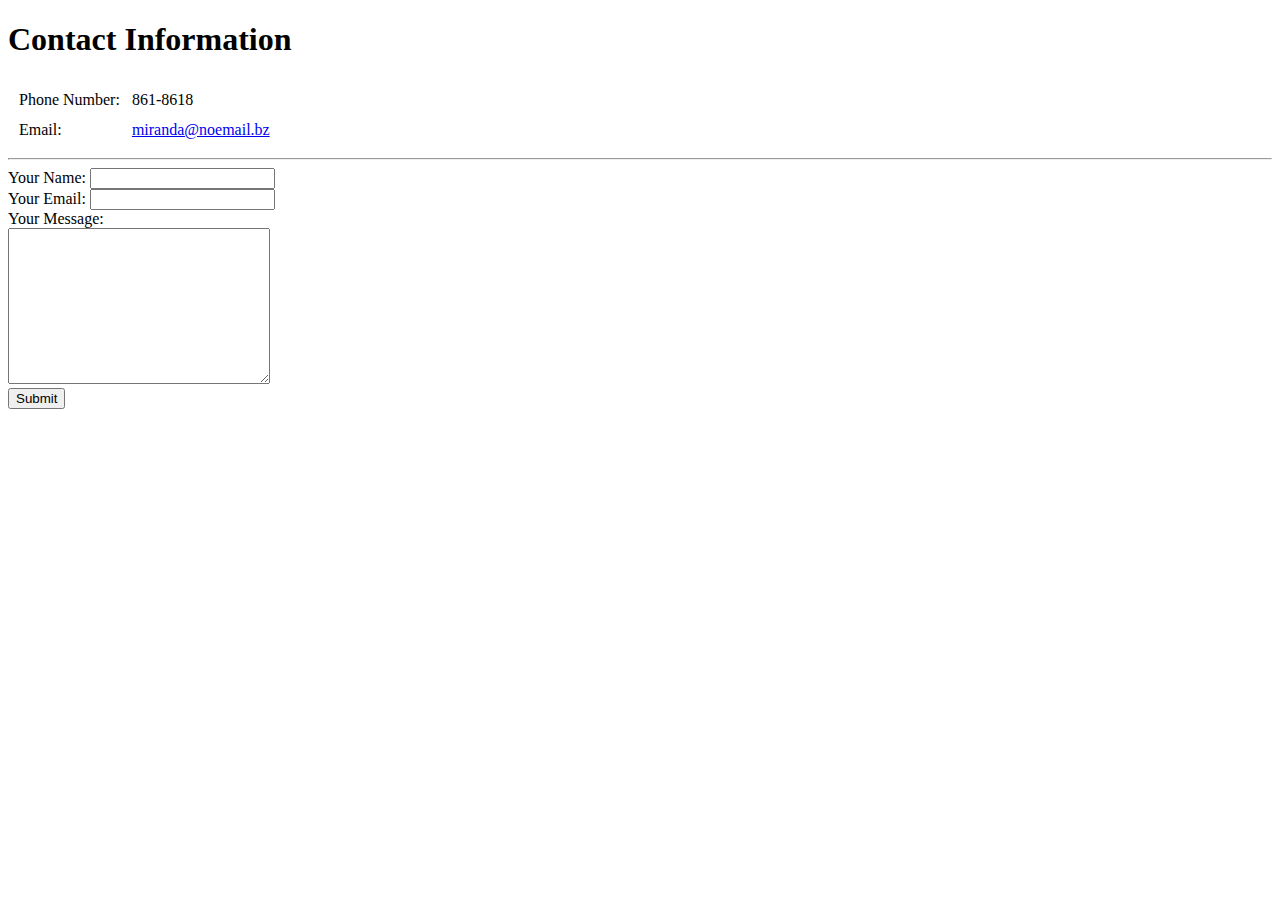
==== contact.html @ abc42990 "Adding initial cv website files" ====
<!DOCTYPE html>
<html lang="en" dir="ltr">

<head>
  <meta charset="utf-8">
  <title>Contact</title>
</head>

<body>
  <h1>Contact Information</h1>
  <table cellspacing="10">
    <tbody>
      <tr>
        <td>Phone Number:</td>
        <td>861-8618</td>
      </tr>
      <tr>
        <td>Email:</td>
        <td><a href="mailto:miranda@noemail.bz">miranda@noemail.bz</a></td>
      </tr>
    </tbody>
  </table>
  <hr>
  <form action="mailto:miranda@noemail.bz" method="post" enctype="text/plain">
    <label for="">Your Name:</label>
    <input type="text" name="yourName" value=""><br>
    <label for="">Your Email:</label>
    <input type="email" name="yourEmail" value=""><br>
    <label for="">Your Message:</label><br>
    <textarea name="yourMessage" rows="10" cols="30"></textarea><br>
    <input type="submit" name="">
  </form>
</body>

</html>
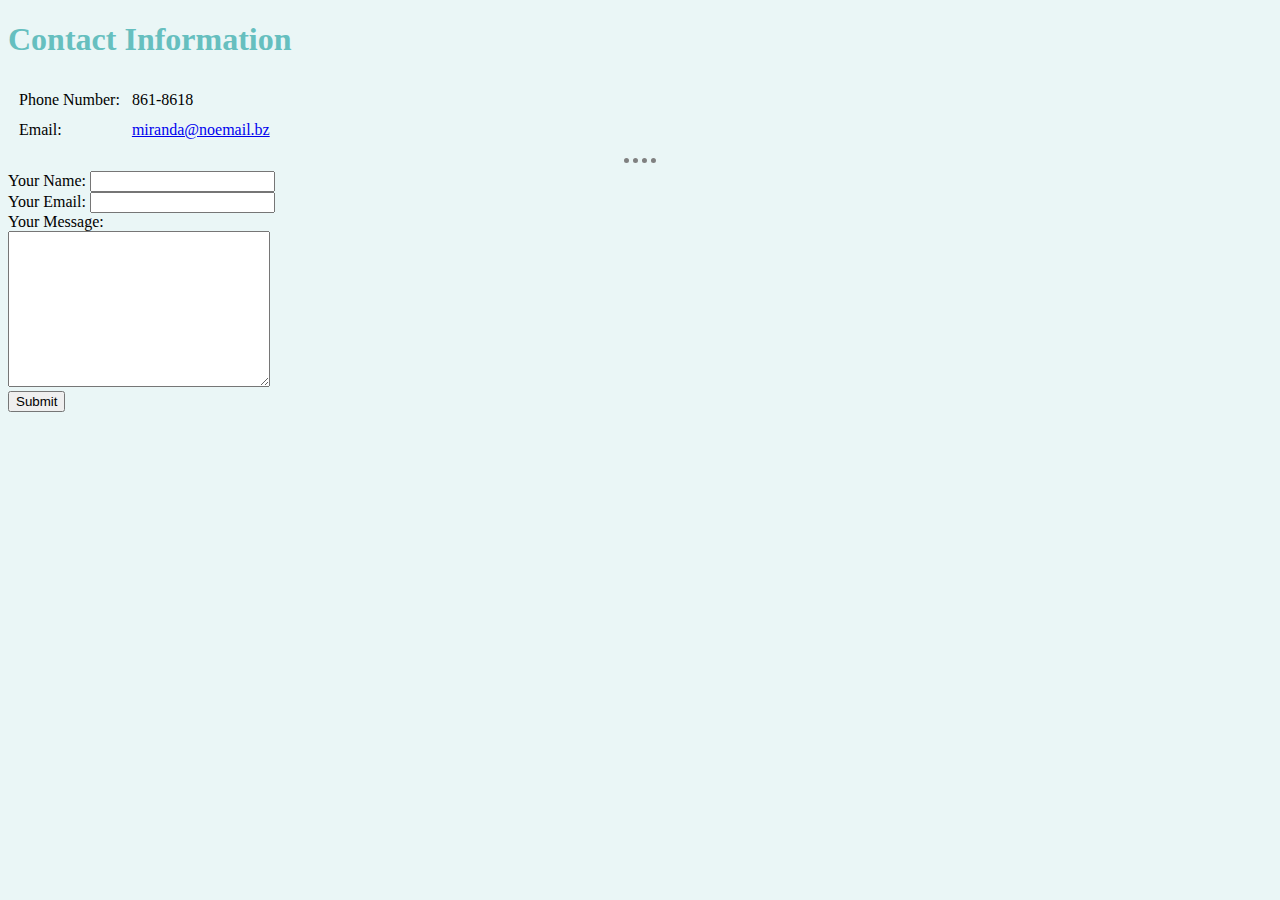
==== commit cfec4602: "Add files via upload" ====
--- a/contact.html
+++ b/contact.html
@@ -4,6 +4,7 @@
 <head>
   <meta charset="utf-8">
   <title>Contact</title>
+  <link rel="stylesheet" href="css/styles.css">
 </head>
 
 <body>
--- a/css/styles.css
+++ b/css/styles.css
@@ -0,0 +1,18 @@
+body {
+  background-color: #EAF6F6;
+}
+
+hr {
+  border-color: grey;
+  border-style: dotted none none;
+  border-width: 5px;
+  width: 2.5%;
+}
+
+h1 {
+  color: #66bfbf;
+}
+
+h3 {
+  color: #66bfbf;
+}
